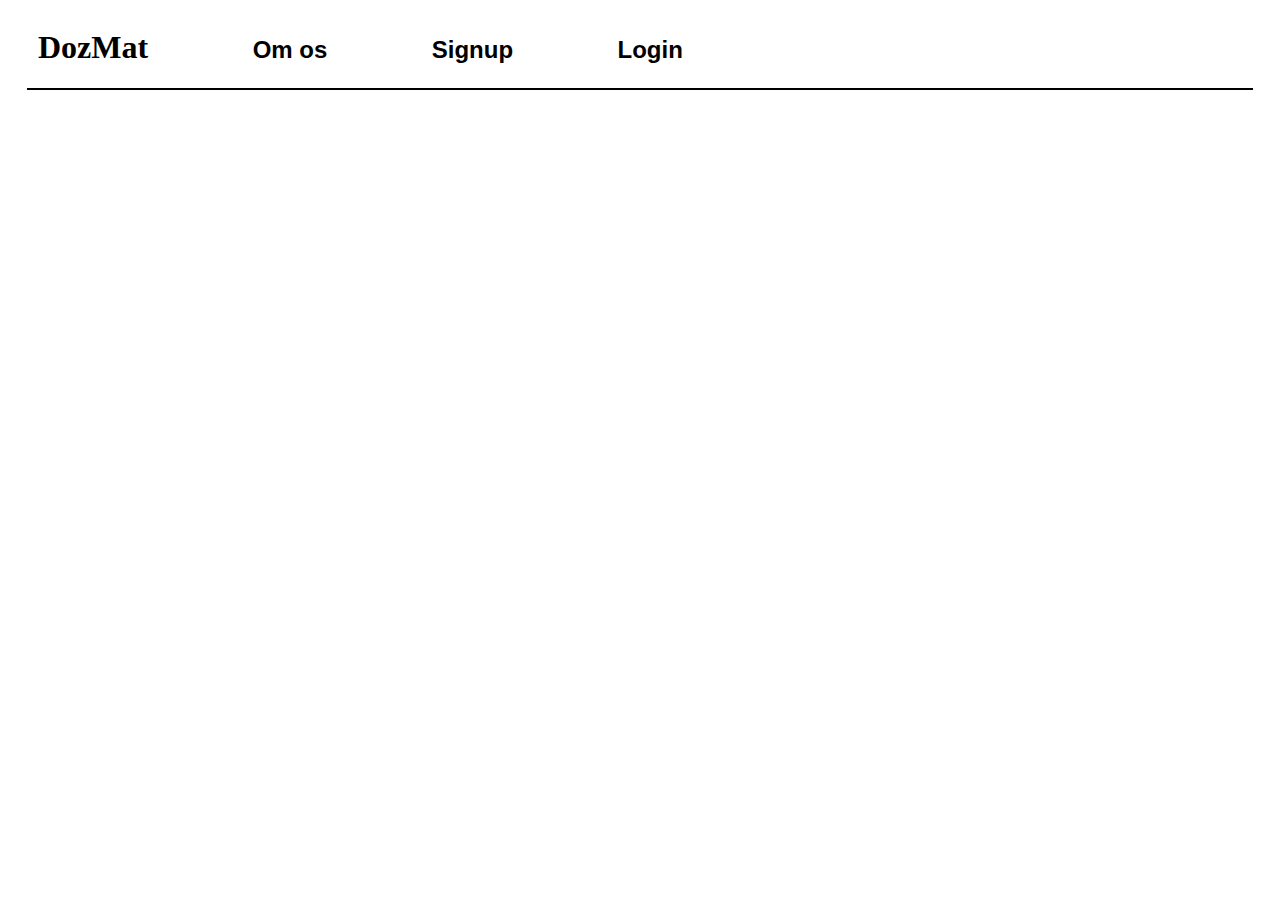
==== Index.html @ 96f24919 "startup" ====
<!DOCTYPE html>
<html lang="da">
<head>
    <meta charset="UTF-8">
    <meta http-equiv="X-UA-Compatible" content="IE=edge">
    <meta name="viewport" content="width=device-width, initial-scale=1.0">
    <title>Dozmat.dk</title>
    <link rel="stylesheet" href="./CSS/navBar.css">
</head>

<body style="background-color: #FFFFFF;">
    
    <div class= "nav">
        <div class="text Dozmatnav"><h1 style="font-family: Eras Medium ITC; " class="Name"><a href="./index.html">DozMat</a><h1></div>
        <!-- <div class="firstParagrah"><h2>Dozmat</h2></div> -->
        <div class="text one"><h2><a href="./AboutUs.html">Om os</a></h2></div>
        <div class="text two"><h2><a href="./Signin.html">Signup</a></h2></div>
        <div class="text tree"><h2><a href="./Login.html">Login</a></h2></div>
         <div class= "line"></div>
     </div>



</body>

<script src="./JS/jaaa.js"></script>
</html>
---- CSS/navBar.css ----
body{
    font-family: 'Roboto', sans-serif;
}

.nav{ 
}

.line{
    height: 2px;
    background-color: black;
    width: 97%;
    margin-left: auto;
    margin-right: auto;
}

.Dozmatnav{
    margin-left: 30px;
}

.text{
    display: inline-block;
}

.text a{
    color: black;
    text-decoration: none;
}

.text a:hover{
    text-decoration: underline;
}

.one{
    margin-left: 100px;
}

.two{
    margin-left: 100px;
}

.tree{
    margin-left: 100px;
}
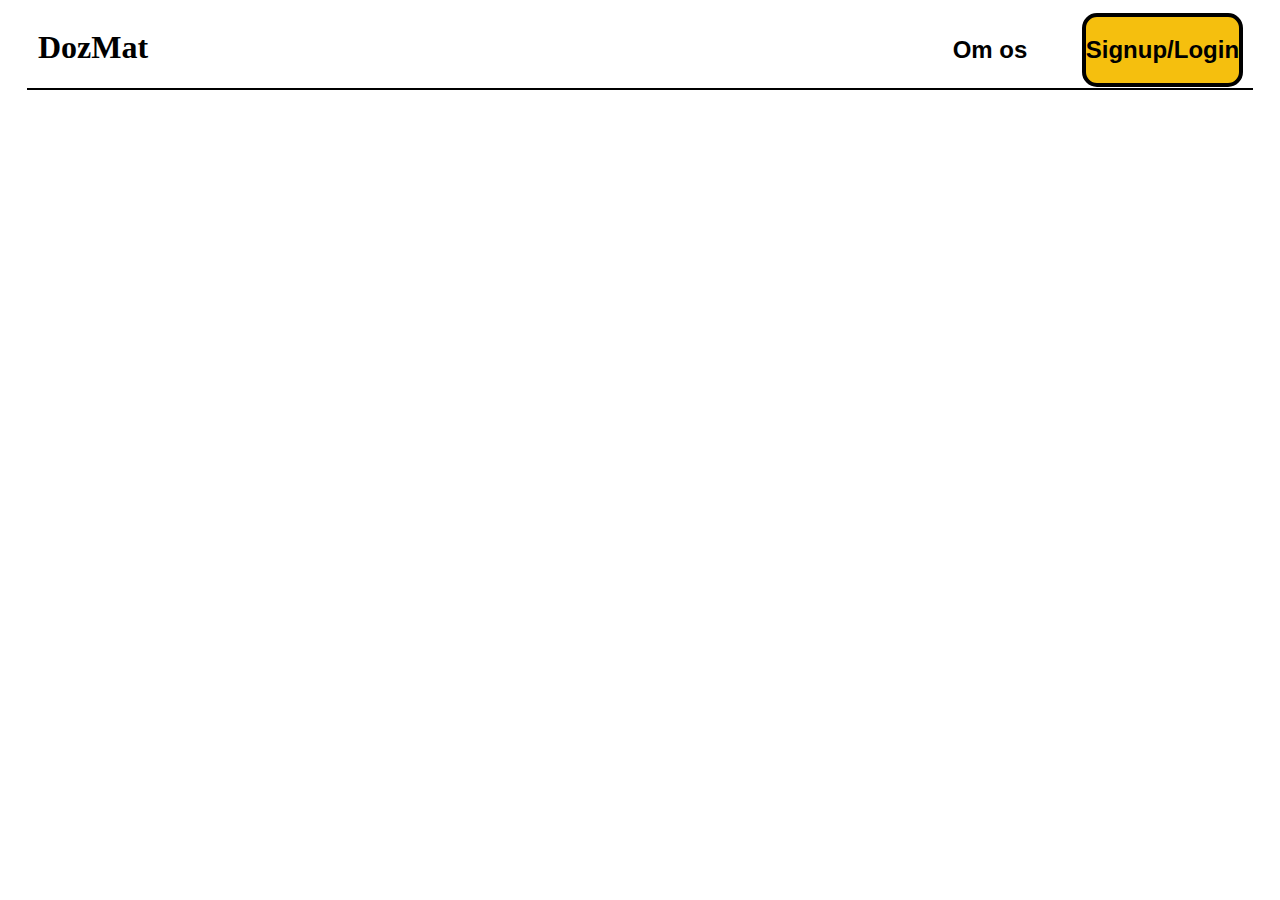
==== commit 4655ee4f: "betternav" ====
--- a/Index.html
+++ b/Index.html
@@ -14,8 +14,7 @@
         <div class="text Dozmatnav"><h1 style="font-family: Eras Medium ITC; " class="Name"><a href="./index.html">DozMat</a><h1></div>
         <!-- <div class="firstParagrah"><h2>Dozmat</h2></div> -->
         <div class="text one"><h2><a href="./AboutUs.html">Om os</a></h2></div>
-        <div class="text two"><h2><a href="./Signin.html">Signup</a></h2></div>
-        <div class="text tree"><h2><a href="./Login.html">Login</a></h2></div>
+        <div class="text two"><h2><a href="./Login.html">Signup/Login</a></h2></div>
          <div class= "line"></div>
      </div>
 
--- a/CSS/navBar.css
+++ b/CSS/navBar.css
@@ -1,9 +1,9 @@
 body{
     font-family: 'Roboto', sans-serif;
 }
-
+/*
 .nav{ 
-}
+}*/
 
 .line{
     height: 2px;
@@ -31,13 +31,15 @@
 }
 
 .one{
-    margin-left: 100px;
+    margin-left: 800px;
 }
 
+
 .two{
-    margin-left: 100px;
-}
-
-.tree{
-    margin-left: 100px;
-}
+    border-radius: 15px;
+   border: 4px solid #000;
+    background-color: #f5bf0e;
+    display: inline-block;
+    height: 66px;
+    margin-left: 50px;
+}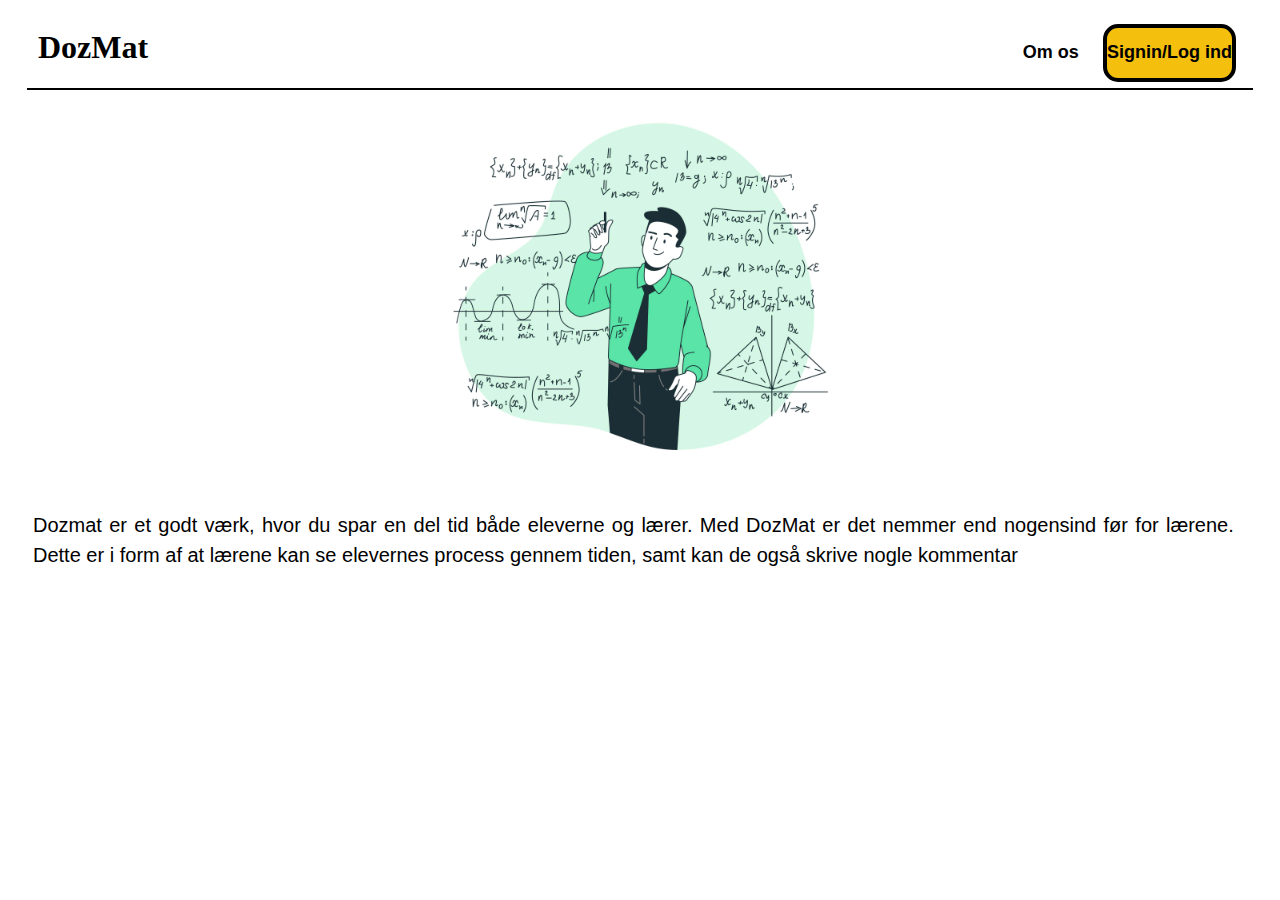
==== commit 9220ff0b: "Forside og om os" ====
--- a/Index.html
+++ b/Index.html
@@ -6,6 +6,7 @@
     <meta name="viewport" content="width=device-width, initial-scale=1.0">
     <title>Dozmat.dk</title>
     <link rel="stylesheet" href="./CSS/navBar.css">
+    <link rel="stylesheet" href="./CSS/Index.css">
 </head>
 
 <body style="background-color: #FFFFFF;">
@@ -14,11 +15,14 @@
         <div class="text Dozmatnav"><h1 style="font-family: Eras Medium ITC; " class="Name"><a href="./index.html">DozMat</a><h1></div>
         <!-- <div class="firstParagrah"><h2>Dozmat</h2></div> -->
         <div class="text one"><h2><a href="./AboutUs.html">Om os</a></h2></div>
-        <div class="text two"><h2><a href="./Login.html">Signup/Login</a></h2></div>
+        <a href="./Login.html"><div class="text two" style="color: black;"><h2>Signin/Log ind</h2></div></a>
          <div class= "line"></div>
-     </div>
+    </div>
 
-
+     <main>
+        <div class="Imagebox" style="position: relative; "><img src="./Images/Dozfrontpic.png"></div>
+        <div class="textfront" style="position: relative;left: 25px;"><p>Dozmat er et godt værk, hvor du spar en del tid både eleverne og lærer. Med DozMat er det nemmer end nogensind før for lærene. Dette er i form af at lærene kan se elevernes process gennem tiden, samt kan de også skrive nogle kommentar</p></div>
+     </main>
 
 </body>
 
--- a/CSS/navBar.css
+++ b/CSS/navBar.css
@@ -31,15 +31,17 @@
 }
 
 .one{
-    margin-left: 800px;
+    font-size: 12px;
+    margin-left: 870px;
 }
 
 
 .two{
+    font-size: 12px;
     border-radius: 15px;
-   border: 4px solid #000;
+    border: 4px solid #000;
     background-color: #f5bf0e;
     display: inline-block;
-    height: 66px;
-    margin-left: 50px;
+    height: 50px;
+    margin-left: 20px;
 }--- a/CSS/Index.css
+++ b/CSS/Index.css
@@ -0,0 +1,21 @@
+
+.Imagebox img{
+    width: 400px;
+    height: 400px;
+
+    /*Center*/
+    display: block;
+    margin-left: auto;
+    margin-right: auto;
+
+}
+
+.textfront{
+    position: relative;
+    left: -17px;
+    padding-right: 20px;
+    width: 95%;
+    text-align: justify;
+    line-height: 30px;
+    font-size: 20px;
+}